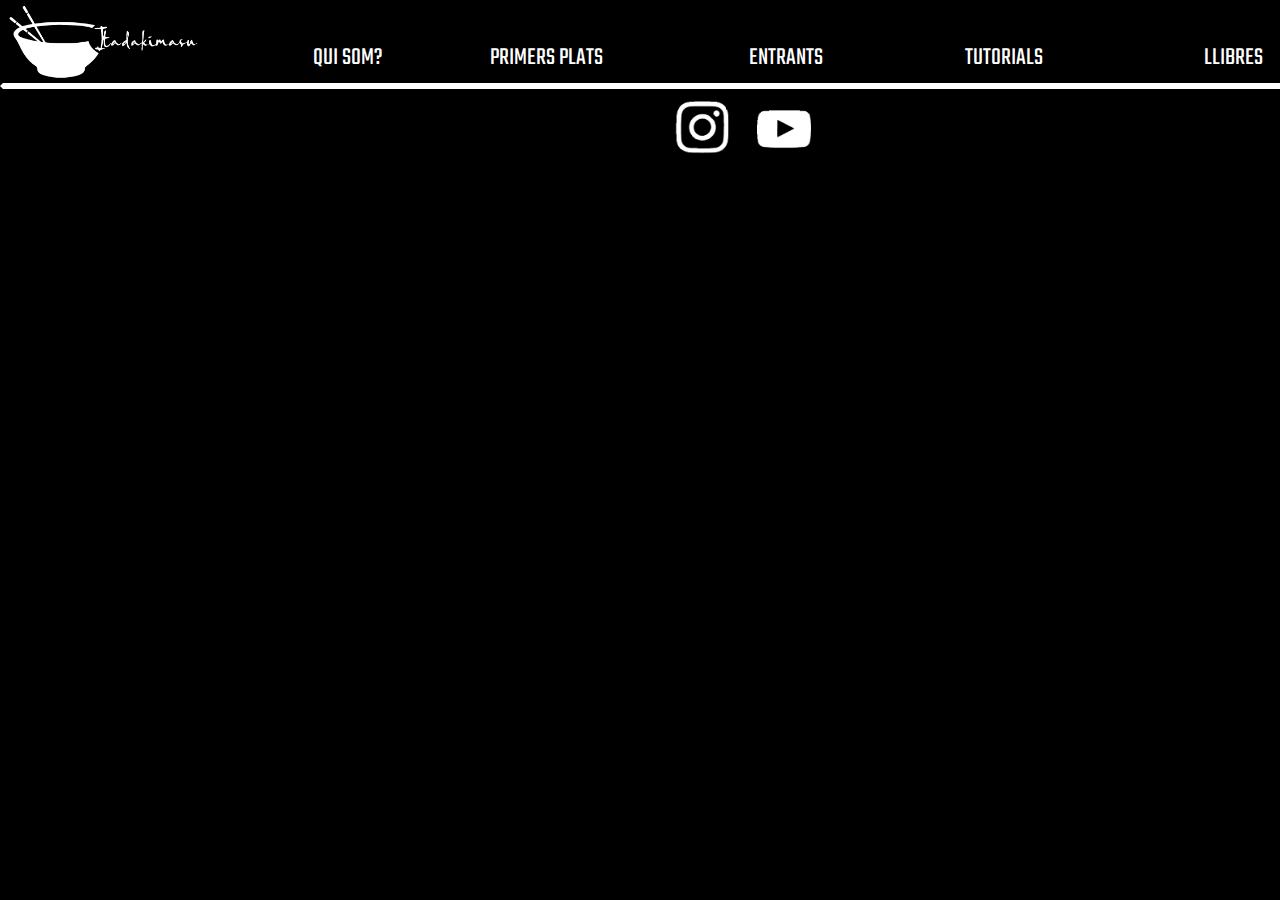
==== E/index.html @ 801c2951 "Add files via upload" ====
<!DOCTYPE html>
<html>
  <head>
    <meta charset="utf-8">
    <meta lang="es">
    <meta author="Nerea y Marc">
    <title>Itadakimasu</title>
    <link rel="stylesheet" href="estils.css">
    <meta name="viewport" content="width=device-width, initial-scale=1.0">
    <link rel="stylesheet" media="only screen and (max-width: 1067px)" href="mobil.css">
    <link rel="stylesheet" media="only screen and (min-width: 1068px)" href="pc.css">
    <script src="../jquery-3.6.0.min.js" type="text/javascript"></script>
    <link rel="preconnect" href="https://fonts.gstatic.com">
<link href="https://fonts.googleapis.com/css2?family=Teko:wght@300&display=swap" rel="stylesheet">
<link rel="preconnect" href="https://fonts.gstatic.com">
<link href="https://fonts.googleapis.com/css2?family=Cairo:wght@200&display=swap" rel="stylesheet">
  </head>
  <body>

<header>
    <div id="cabecera">
<a id="floater" href="../index.html"><img id="logo" margin-top="10px" height="70px" width="160px" src="../img/itadakimasu.png"/></a>

      <ul class="navigation2">
          <ul><li><a href="../QS/index.html">Qui som?</a></li>
          <li><a href="../PP/index.html">Primers plats</a></li>
          <li><a href="index.html">Entrants</a></li>
          <li><a href="../T/index.html">Tutorials</a></li>
          <li><a href="../L/index.html">Llibres</a></li>
          </ul>
          <div class="clear"></div></ul>



          <input id="abrir-cerrar" name="abrir-cerrar" type="checkbox" value="" />
          <label for="abrir-cerrar" class="toggle-button">
    <span  class="cerrar" title="Cerrar">
    <ul id="expandir"><li><a href="../QS/index.html">Qui som?</a></li>
    <li><a href="../PP/index.html">Primers plats</a></li>
    <li><a href="index.html">Entrants</a></li>
    <li><a href="../T/index.html">Tutorials</a></li>
    <li><a href="../L/index.html">Llibres</a></li>
    </ul></span>
    <span class="abrir" title="Abrir"></span>
  </label>
</header>



<footer>

<div id="pie">
  <center>
  <a  target="_blank" href="https://www.instagram.com/itadakimasu.globaltaste/"><img margin-top="10px" height="80px" width="80px" src="../img/insta.png"/></a>
  <a  target="_blank" href="https://www.youtube.com/channel/UCKJ1iA_-azA7DsyCU-w2Jyg"><img margin-top="10px" height="80px" width="80px" src="../img/yt.png"/></a>
  </center>

</div>

</footer>

  </body>

  <script>

//jquery//
$(document).ready(function(){

      $("#cabecera").slideDown("slow");
      $("#pie").fadeIn("slow");
      $("#texto").delay("slow").slideDown("slow");
      $(".navigation2 li").slideDown("slow");


});



</script>
</html>
---- E/mobil.css ----
@media only screen and (max-width:1067px){

.navigation2{
  display: none;
}

}

body{
  margin: auto;
  background-color: black;
  font-family: sans-serif;
  color: white;
  font-family: 'Teko', sans-serif;
}

h6{
  font-size: 15px;
}

a:active{
  color: white;
}

a:visited{
  color: white;
}

a{
  color: white;
  text-decoration: none;
}

ul{
  list-style-type: none;
  border-style: solid;
  border-color: black black #FFFF black;
}


#cabecera{
  border-style: solid;
  border-color: black black #FFFF black;
  height: 80px;
  width: 100%;
  color: white;
  display: none;
}

#texto{
  display: none;
  font-family: 'Cairo', sans-serif;
}

#pie{
  border-style: solid;
  border-color: #FFFF black black black;
  height: 80px;
  width: 100%;
  color: white;
}

#video{
  box-shadow: 0 0 10px white, 0 0 40px white, 0 0 60px white;
  display: none;
}

#floater{
  float: left;
}


  .navigation2{
    margin:0;
    padding:0;
    list-style:none;
    margin-top: 20px;
    margin-right: 50px;
    text-align: center;
    display: none;
    border-style: solid;
  }

  input#abrir-cerrar {
      visibility:hidden;
      position: absolute;
      top: -9999px;
  }

  .toggle-button {
      display:inline-block;
      width:40px;
      height:40px;
      border:1px solid white;
      position:relative;
      cursor: pointer;
      box-sizing: border-box;
      float: right;
      margin: 15px;
      margin-right: 40px;
  }

  .toggle-button:before, .toggle-button:after {
        position:absolute;
        display:inline-block;
        content:" ";
        width: calc(100% / 2);
        box-sizing: border-box;
        left: calc(100% / 4);
        transition: all 0.2s ease-out;
    }

    .toggle-button:before {
        top: calc(100% / 4);
        height:calc(100% / 4);
        border-top:1px solid white;
        border-bottom:1px solid white;
        background-color: transparent;
    }

    .toggle-button:after {
        height:1px;
        background-color:white;
        bottom:calc(100% / 4);
    }

    input#abrir-cerrar:checked + .toggle-button:before, input#abrir-cerrar:checked + .toggle-button:after {
            top:calc(100% / 2);
            height:1px;
            border-bottom:0;
        }

        input#abrir-cerrar:checked + .toggle-button:before {
            transform: rotate(45deg);
        }

        input#abrir-cerrar:checked + .toggle-button:after {
            transform: rotate(-45deg);
        }

        .abrir, .cerrar {
                position:absolute;
                top:0;
                right:0;
                bottom:0;
                left:0;
            }

            .abrir {
                display:inline-block;
            }

            .cerrar {
                display:none;
            }

            input#abrir-cerrar:checked + .toggle-button .abrir {
                display:none;
            }

            input#abrir-cerrar:checked + .toggle-button .cerrar {
                display:block;
            }

#expandir{
  background-color: black;
  width: 120px;
  height: 170px;
  font-size: 25px;
  border-style: solid;
  border-color: #FFFF #FFFF #FFFF #FFFF;
  margin-top: 40px;
  float: right;
}
---- E/pc.css ----
@media only screen and (min-width:1068px){

#expandir{
  display: none;
}

#abrir-cerrar{
  display: none;
}

.abrir-cerrar{
  display: none;
}

#video{
  display: none;
  box-shadow: 0 0 10px white, 0 0 20px white, 0 0 60px white;
  height: 700px;
}

#logo{
  height: 80px;
  width: 200px;
}

#logo:hover{
  background-image: url(../img/itadakimasu-brillo.png);
  background-size: 200px 80px;
}

h6{
  width: 700px;
  line-height: 20px;
  font-size: 20px;
}

}

body{
  margin: 0;
  padding: 0;
  background-color: black;
  font-family: sans-serif;
  color: white;
  font-family: 'Teko', sans-serif;
}

a:active{
  color: white;
}

a:visited{
  color: white;
}

a{
  color: white;
  text-decoration: none;
}


#cabecera{
  border-style: solid;
  border-color: black black #FFFF black;
  height: 80px;
  width: 100%;
  color: white;
  font-size: 20px;
  display: none;
}

#texto{
  display: none;
  font-family: 'Cairo', sans-serif;
}

#pie{
  border-style: solid;
  border-color: #FFFF black black black;
  height: 80px;
  width: 100%;
  color: white;
}

#floater{
  float: left;
}

.navigation2{
  margin:0;
  padding:0;
  list-style:none;
  text-align: center;
  display: inline-grid;
  }

  .navigation2 li{
    float:left;
    width:200px;
    position:relative;
    margin: 10px;
    font-size: 25px;
    margin-right: 10px;
    display: none;
    }

    .navigation2 li a:hover{
      text-shadow: 0 0 10px red, 0 0 40px red, 0 0 80px red;
    }


    .navigation2 li a{
    color:#fff;
    display: inline;
    padding:8px 7px 8px 7px;
    text-decoration:none;
    text-align:center;
    text-transform:uppercase;
    float: right;
    }

    .navigation2 ul{
    position:absolute;
    right:0;
    margin:0 0 0 -1px;
    padding:0;
    list-style:none;
    width: 1100px;
    }
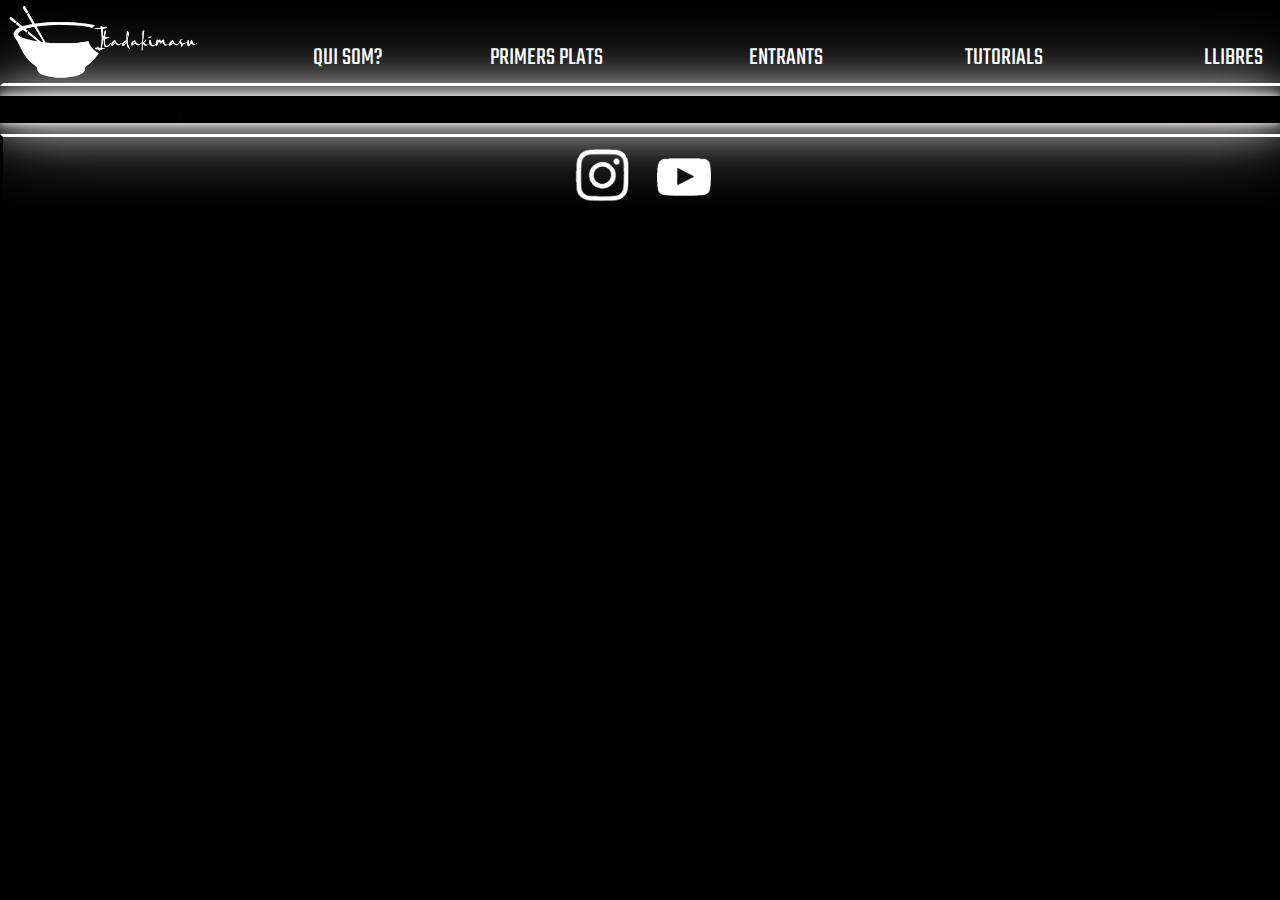
==== commit da9befa5: "Add files via upload" ====
--- a/E/index.html
+++ b/E/index.html
@@ -16,7 +16,7 @@
 <link href="https://fonts.googleapis.com/css2?family=Cairo:wght@200&display=swap" rel="stylesheet">
   </head>
   <body>
-
+<script src="../flickity.pkgd.min.js"></script>
 <header>
     <div id="cabecera">
 <a id="floater" href="../index.html"><img id="logo" margin-top="10px" height="70px" width="160px" src="../img/itadakimasu.png"/></a>
@@ -45,7 +45,30 @@
   </label>
 </header>
 
-
+<div class="slider">
+  <ul class="slides-container">
+    <li class="slide">
+      <a class="links" target="_blank" href="https://www.youtube.com/watch?v=YxJCJ0NAQT0"><h1>Receta</h1></a>
+      <div class="parallax"><p>Pollastre Kimono</p></div>
+    </li>
+    <li class="slide">
+      <a class="links" target="_blank" href="https://www.youtube.com/watch?v=YxJCJ0NAQT0"><h1>Receta</h1></a>
+      <div class="parallax"><p>Pa de gambes</p></div>
+    </li>
+    <li class="slide">
+      <a class="links" target="_blank" href="https://www.youtube.com/watch?v=YxJCJ0NAQT0"><h1>Receta</h1></a>
+      <div class="parallax"><p>Tako-Chan</p></div>
+    </li>
+    <li class="slide">
+      <a class="links" target="_blank" href="https://www.youtube.com/watch?v=YxJCJ0NAQT0"><h1>Receta</h1></a>
+      <div class="parallax"><p>Pollastre Teriyaki</p></div>
+    </li>
+    <li class="slide">
+      <a class="links" target="_blank" href="https://www.youtube.com/watch?v=YxJCJ0NAQT0"><h1>Receta</h1></a>
+      <div class="parallax"><p>Pa Dolç</p></div>
+    </li>
+  </ul>
+</div>
 
 <footer>
 
@@ -68,13 +91,132 @@
 
       $("#cabecera").slideDown("slow");
       $("#pie").fadeIn("slow");
-      $("#texto").delay("slow").slideDown("slow");
       $(".navigation2 li").slideDown("slow");
+      $(".slider").delay("slow").slideDown("slow");
 
 
 });
 
-
+class Slider {
+  constructor(el) {
+
+    this.el = el
+    this.container = this.el.querySelector('.slides-container')
+    this.slides = this.container.querySelectorAll('.slide')
+    this.parallaxes = this.container.querySelectorAll('.parallax')
+
+    this.current = 0;
+    this.currentPos
+    this.mouseOffset
+    this.moving = false
+
+    this.container.style.width = this.slides.length * 100 + '%'
+    this.slides[0].classList.add('current')
+
+    let startPos, lastTouchX
+
+    const
+
+    dragStart = (e) => {
+      e.stopPropagation()
+      if(e.touches) lastTouchX = e.touches[0].clientX
+      startPos = e.clientX || lastTouchX
+      this.mouseOffset = 0
+      this.currentPos = this.container.getBoundingClientRect().left;
+      this.moving = true;
+      requestAnimationFrame(this.move.bind(this))
+    },
+
+          dragEnd = (e) => {
+            if(this.moving) {
+              const moveX = e.clientX || lastTouchX
+              if( moveX < startPos - 100 ) this.next()
+              else if( moveX > startPos + 100) this.prev()
+              else this.goTo(this.current)
+              this.moving = false
+            }
+          },
+
+          dragMove = (e) => {
+            if(e.touches) lastTouchX = e.touches[0].clientX
+            const moveX = e.clientX || lastTouchX
+            this.mouseOffset = moveX - startPos
+          }
+
+    this.container.addEventListener('mousedown', dragStart)
+    this.container.addEventListener('touchstart', dragStart)
+
+    window.addEventListener('mouseup', dragEnd)
+    this.container.addEventListener('touchend', dragEnd)
+
+    window.addEventListener('mousemove', dragMove)
+    this.container.addEventListener('touchmove', dragMove)
+
+    window.addEventListener('keydown', (e) => {
+      e = e || window.event;
+      if (e.keyCode == '39') {// right arrow
+        this.next()
+      }
+      else if (e.keyCode == '37') {// left arrow
+        this.prev()
+      }
+    })
+
+  }
+
+  move() {
+    if(this.moving) {
+      this.container.style.transform = 'translate3d('+ (this.currentPos + this.mouseOffset) +'px, 0, 0)'
+      this.container.classList.add('moving')
+      const slideWidth = this.slides[0].offsetWidth;
+      this.slides.forEach( ($_slide, i) => {
+        const coef = 1 - Math.abs($_slide.getBoundingClientRect().left / slideWidth)
+        $_slide.style.opacity = .5 + (coef * .5)
+        $_slide.style.transform = 'scale('+ (.9 + coef * .1) +')'
+      })
+      this.parallaxes.forEach( ($_item, i) => {
+        const coef = this.slides[i].getBoundingClientRect().left / slideWidth
+        $_item.style.opacity = 1 - Math.abs(coef * 1.8)
+        $_item.style.transform = 'translate3d('+ (-coef * 85) +'%, 0, 0)'
+      })
+      requestAnimationFrame(this.move.bind(this))
+    }
+  }
+
+  goTo(i) {
+    if(i >= 0 && i < this.slides.length) this.current = i
+    this.container.classList.remove('moving')
+    this.container.style.transform = 'translate3d('+ this.current * -100 / this.slides.length +'%, 0, 0)'
+
+    this.slides.forEach( ($_slide, i) => {
+      $_slide.classList.remove('current')
+      $_slide.removeAttribute('style')
+    })
+    this.slides[this.current].classList.add('current')
+    this.slides[this.current].removeAttribute('style')
+
+    this.parallaxes.forEach( ($_item, i) => {
+      $_item.removeAttribute('style')
+      $_item.style.transform = 'translate3d('+ ( i <= this.current ? 85 : -85 ) +'%, 0, 0)'
+    })
+    this.slides[this.current].querySelector('.parallax').removeAttribute('style')
+  }
+
+  next() {
+    this.goTo(this.current + 1)
+  }
+
+  prev() {
+    this.goTo(this.current - 1)
+  }
+
+}
+
+const $sliders = document.querySelectorAll('.slider')
+const sliders = []
+$sliders.forEach( ($slider) => {
+  sliders.push( new Slider($slider) )
+})
 
 </script>
 </html>
--- a/E/mobil.css
+++ b/E/mobil.css
@@ -172,3 +172,132 @@
   margin-top: 40px;
   float: right;
 }
+
+.links{
+  margin: 0;
+  padding: 0;
+  text-shadow: 0 0 10px red, 0 0 20px red, 0 0 60px red;
+  margin-left: 5%;
+  position: absolute;
+  font-size: 20px;
+}
+
+.slider {
+  box-sizing: border-box;
+  background: black;
+  width: 100%;
+  height: 47vh;
+  overflow: hidden;
+  margin-top: 150px;
+  box-shadow: 0 0 10px white, 0 0 40px white, 0 0 80px white;
+  margin-bottom: 140px;
+  display: none;
+}
+
+.parallax{
+  text-shadow: 0 0 10px white, 0 0 15px white, 0 0 40px white;
+  -webkit-text-stroke: 0.60px black;
+}
+
+.slider .slides-container {
+  display: flex;
+  width: 100%;
+  height: 400px;
+  cursor: -webkit-grab;
+  cursor: grab;
+  transition: transform .5s;
+}
+
+.slider:active .slides-container {
+  cursor: -webkit-grabbing;
+  cursor: grabbing;
+}
+
+.slider .slides-container.moving {
+  transition: none;
+}
+.slider .slides-container.moving .slide {
+  transition: none;
+}
+.slider .slides-container.moving .parallax {
+  transition: none;
+}
+
+.slider .slide {
+  position: relative;
+  display: block;
+  width: 100%;
+  height: 400px;
+  background: #1abc9c;
+  opacity: .8;
+  transform: scale(.9);
+  transform-origin: center;
+  transition: transform .5s, opacity .5s;
+}
+
+.slider .slide.current {
+  opacity: 1;
+  transform: scale(1);
+}
+
+.slider .slide .parallax {
+  position: absolute;
+  top: 0;
+  left: 0;
+  height: 60%;
+  width: 100%;
+  opacity: 0;
+  pointer-events: none;
+  transition: transform .5s, opacity .5s;
+}
+
+.slider .slide.current .parallax {
+  opacity: 1;
+  transform: translate3d(0, 0, 0);
+}
+
+.slider .slide .parallax p {
+  position: absolute;
+  top: 90%;
+  transform: translateY(-50%);
+  text-align: center;
+  color: white;
+  font-family: Circular, sans-serif;
+  font-size: 20px;
+  margin-left: 20px;
+}
+
+
+.slider .slide:nth-child(6n+1) {
+  background: url(../img/E/pollo.jpg);
+  background-repeat: no-repeat;
+  background-size: contain;
+}
+
+.slider .slide:nth-child(6n+2) {
+  background: url(../img/E/pangamba.jpg);
+  background-repeat: no-repeat;
+  background-size: cover;
+  background-position: center;
+}
+
+.slider .slide:nth-child(6n+3) {
+  background: url(../img/E/tako.jpg);
+  background-repeat: no-repeat;
+  background-size: cover;
+  background-position: center;
+}
+
+.slider .slide:nth-child(6n+4) {
+  background: url(../img/E/pollot.jpg);
+  background-repeat: no-repeat;
+  background-size: cover;
+  background-position: center;
+}
+
+.slider .slide:nth-child(6n+5) {
+  background: url(../img/E/pan.jpg);
+  background-repeat: no-repeat;
+  background-size: cover;
+  background-position: center;
+}
--- a/E/pc.css
+++ b/E/pc.css
@@ -84,6 +84,20 @@
 
 #floater{
   float: left;
+}
+
+.links{
+  margin: 0;
+  padding: 0;
+  text-shadow: 0 0 10px red, 0 0 20px red, 0 0 60px red;
+  margin-left: 90%;
+  position: absolute;
+  font-size: 30px;
+}
+
+.links:hover{
+  text-shadow: 0 0 10px white, 0 0 40px white, 0 0 80px white;
+  transition: 1s;
 }
 
 .navigation2{
@@ -127,3 +141,126 @@
     list-style:none;
     width: 1100px;
     }
+
+    .slider {
+      box-sizing: border-box;
+      background: black;
+      width: 100vw;
+      height: 47vh;
+      margin-top: 150px;
+      overflow: hidden;
+      box-shadow: 0 0 10px white, 0 0 40px white, 0 0 80px white;
+      margin-bottom: 170px;
+      display: none;
+    }
+
+    .parallax{
+      text-shadow: 0 0 10px white, 0 0 20px white, 0 0 60px white;
+      -webkit-text-stroke: 1px black;
+    }
+
+    .slider .slides-container {
+      display: flex;
+      width: 100%;
+      height: 400px;
+      cursor: -webkit-grab;
+      cursor: grab;
+      transition: transform .5s;
+    }
+
+    .slider:active .slides-container {
+      cursor: -webkit-grabbing;
+      cursor: grabbing;
+    }
+
+    .slider .slides-container.moving {
+      transition: none;
+    }
+    .slider .slides-container.moving .slide {
+      transition: none;
+    }
+    .slider .slides-container.moving .parallax {
+      transition: none;
+    }
+
+    .slider .slide {
+      position: relative;
+      display: block;
+      width: 100%;
+      height: 400px;
+      background: #1abc9c;
+      opacity: .8;
+      transform: scale(.9);
+      transform-origin: center;
+      transition: transform .5s, opacity .5s;
+    }
+
+    .slider .slide.current {
+      opacity: 1;
+      transform: scale(1);
+    }
+
+    .slider .slide .parallax {
+      position: absolute;
+      top: 0;
+      left: 0;
+      height: 100%;
+      width: 400px;
+      opacity: 0;
+      pointer-events: none;
+      transition: transform .5s, opacity .5s;
+    }
+
+    .slider .slide.current .parallax {
+      opacity: 1;
+      transform: translate3d(0, 0, 0);
+    }
+
+    .slider .slide .parallax p {
+      position: absolute;
+      top: 20%;
+      left: 0;
+      right: 0;
+      transform: translateY(-50%);
+      text-align: center;
+      color: white;
+      font-family: Circular, sans-serif;
+      font-size: 3em;
+    }
+
+
+    .slider .slide:nth-child(6n+1) {
+      background: url(../img/E/pollo.jpg);
+      background-repeat: no-repeat;
+      background-size: 1000px;
+      background-position: center;
+    }
+
+    .slider .slide:nth-child(6n+2) {
+      background: url(../img/E/pangamba.jpg);
+      background-repeat: no-repeat;
+      background-size: cover;
+      background-position: center;
+    }
+
+    .slider .slide:nth-child(6n+3) {
+      background: url(../img/E/tako.jpg);
+      background-repeat: no-repeat;
+      background-size: cover;
+      background-position: right;
+      background-size: 1200px;
+    }
+
+    .slider .slide:nth-child(6n+4) {
+      background: url(../img/E/pollot.jpg);
+      background-repeat: no-repeat;
+      background-size: cover;
+      background-position: center;
+    }
+
+    .slider .slide:nth-child(6n+5) {
+      background: url(../img/E/pan.jpg);
+      background-repeat: no-repeat;
+      background-size: 900px;
+      background-position: center;
+    }
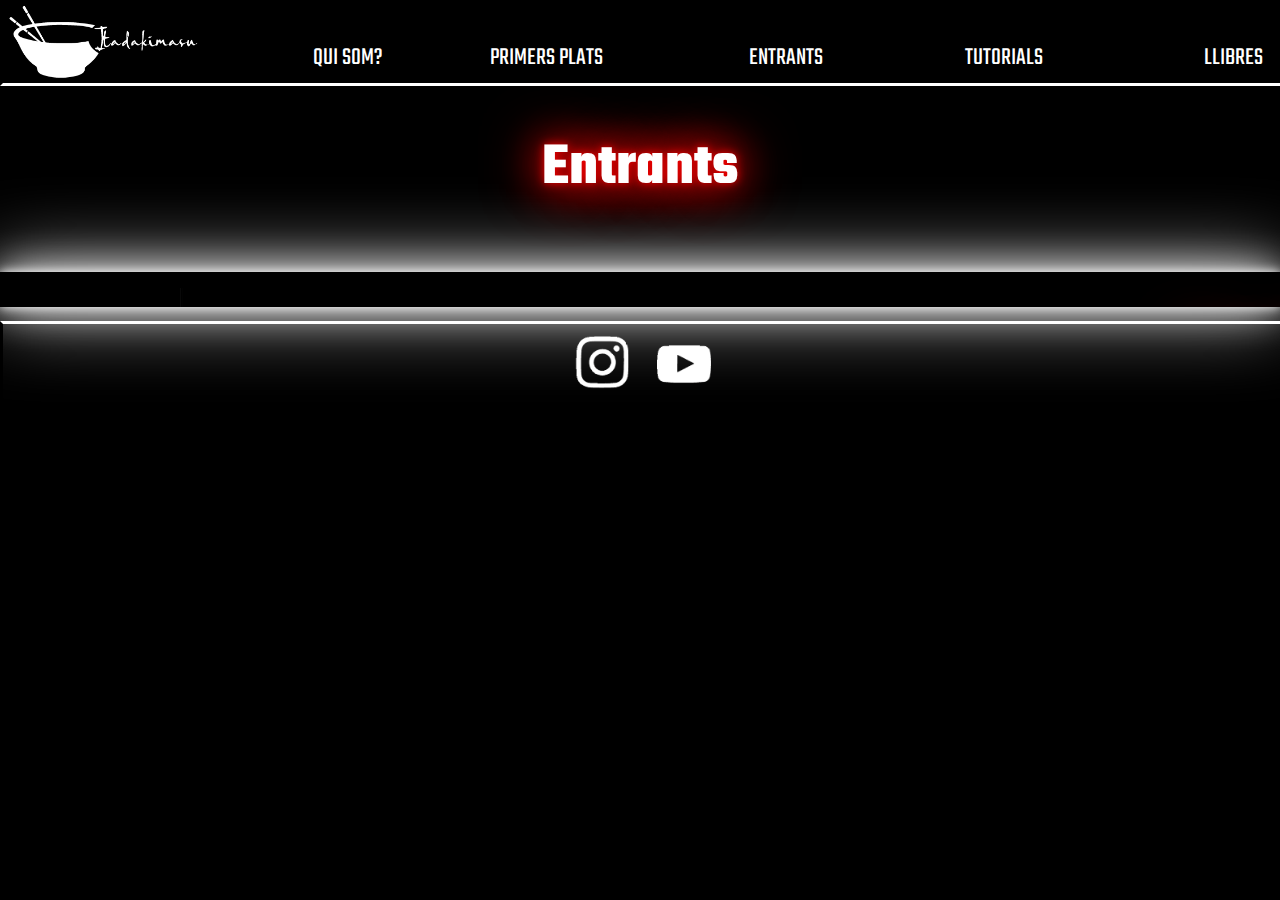
==== commit bcd87700: "Add files via upload" ====
--- a/E/index.html
+++ b/E/index.html
@@ -45,26 +45,30 @@
   </label>
 </header>
 
+
+<h1 id="titulos">Entrants</h1>
+
+
 <div class="slider">
   <ul class="slides-container">
     <li class="slide">
-      <a class="links" target="_blank" href="https://www.youtube.com/watch?v=YxJCJ0NAQT0"><h1>Receta</h1></a>
+      <a class="links" target="_blank" href="https://www.youtube.com/watch?v=YxJCJ0NAQT0"><h2>Receta</h2></a>
       <div class="parallax"><p>Pollastre Kimono</p></div>
     </li>
     <li class="slide">
-      <a class="links" target="_blank" href="https://www.youtube.com/watch?v=YxJCJ0NAQT0"><h1>Receta</h1></a>
+      <a class="links" target="_blank" href="https://www.youtube.com/watch?v=YxJCJ0NAQT0"><h2>Receta</h2></a>
       <div class="parallax"><p>Pa de gambes</p></div>
     </li>
     <li class="slide">
-      <a class="links" target="_blank" href="https://www.youtube.com/watch?v=YxJCJ0NAQT0"><h1>Receta</h1></a>
+      <a class="links" target="_blank" href="https://www.youtube.com/watch?v=YxJCJ0NAQT0"><h2>Receta</h2></a>
       <div class="parallax"><p>Tako-Chan</p></div>
     </li>
     <li class="slide">
-      <a class="links" target="_blank" href="https://www.youtube.com/watch?v=YxJCJ0NAQT0"><h1>Receta</h1></a>
+      <a class="links" target="_blank" href="https://www.youtube.com/watch?v=YxJCJ0NAQT0"><h2>Receta</h2></a>
       <div class="parallax"><p>Pollastre Teriyaki</p></div>
     </li>
     <li class="slide">
-      <a class="links" target="_blank" href="https://www.youtube.com/watch?v=YxJCJ0NAQT0"><h1>Receta</h1></a>
+      <a class="links" target="_blank" href="https://www.youtube.com/watch?v=YxJCJ0NAQT0"><h2>Receta</h2></a>
       <div class="parallax"><p>Pa Dolç</p></div>
     </li>
   </ul>
@@ -91,6 +95,7 @@
 
       $("#cabecera").slideDown("slow");
       $("#pie").fadeIn("slow");
+      $("#titulos").fadeIn("slow");
       $(".navigation2 li").slideDown("slow");
       $(".slider").delay("slow").slideDown("slow");
 
--- a/E/mobil.css
+++ b/E/mobil.css
@@ -37,6 +37,12 @@
   border-color: black black #FFFF black;
 }
 
+h1{
+  text-align: center;
+  font-size: 60px;
+  color: white;
+  text-shadow: 0 0 10px red, 0 0 40px red, 0 0 60px red;
+}
 
 #cabecera{
   border-style: solid;
@@ -67,6 +73,10 @@
 
 #floater{
   float: left;
+}
+
+#titulos{
+  display: none;
 }
 
 
--- a/E/pc.css
+++ b/E/pc.css
@@ -58,6 +58,13 @@
   text-decoration: none;
 }
 
+h1{
+  text-align: center;
+  font-size: 60px;
+  padding-bottom: 20px;
+  color: white;
+  text-shadow: 0 0 10px red, 0 0 40px red, 0 0 60px red;
+}
 
 #cabecera{
   border-style: solid;
@@ -84,6 +91,10 @@
 
 #floater{
   float: left;
+}
+
+#titulos{
+  display: none;
 }
 
 .links{
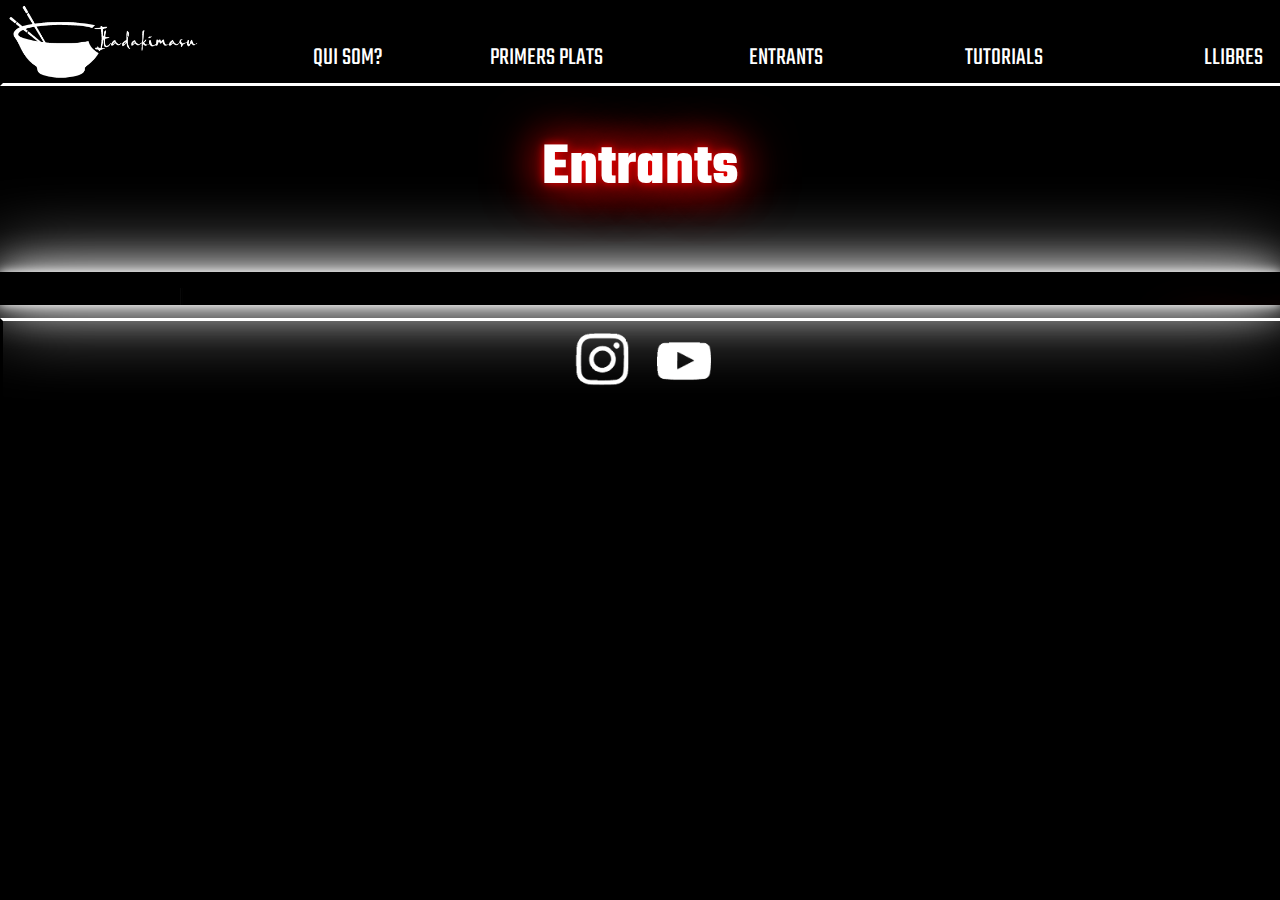
==== commit aa8dffd5: "Add files via upload" ====
--- a/E/index.html
+++ b/E/index.html
@@ -52,23 +52,23 @@
 <div class="slider">
   <ul class="slides-container">
     <li class="slide">
-      <a class="links" target="_blank" href="https://www.youtube.com/watch?v=YxJCJ0NAQT0"><h2>Receta</h2></a>
+      <a class="links" target="_blank" href="https://www.instagram.com/p/CPG_NWBgUoL/"><h2>Receta</h2></a>
       <div class="parallax"><p>Pollastre Kimono</p></div>
     </li>
     <li class="slide">
-      <a class="links" target="_blank" href="https://www.youtube.com/watch?v=YxJCJ0NAQT0"><h2>Receta</h2></a>
+      <a class="links" target="_blank" href="https://www.instagram.com/p/CPHAVQ1AaqG/"><h2>Receta</h2></a>
       <div class="parallax"><p>Pa de gambes</p></div>
     </li>
     <li class="slide">
-      <a class="links" target="_blank" href="https://www.youtube.com/watch?v=YxJCJ0NAQT0"><h2>Receta</h2></a>
+      <a class="links" target="_blank" href="https://www.instagram.com/p/CPHBGlfgsZF/"><h2>Receta</h2></a>
       <div class="parallax"><p>Tako-Chan</p></div>
     </li>
     <li class="slide">
-      <a class="links" target="_blank" href="https://www.youtube.com/watch?v=YxJCJ0NAQT0"><h2>Receta</h2></a>
+      <a class="links" target="_blank" href="https://www.instagram.com/p/CPHB_aeAg82/"><h2>Receta</h2></a>
       <div class="parallax"><p>Pollastre Teriyaki</p></div>
     </li>
     <li class="slide">
-      <a class="links" target="_blank" href="https://www.youtube.com/watch?v=YxJCJ0NAQT0"><h2>Receta</h2></a>
+      <a class="links" target="_blank" href="https://www.instagram.com/p/CPHBmDpAIO7/"><h2>Receta</h2></a>
       <div class="parallax"><p>Pa Dolç</p></div>
     </li>
   </ul>
